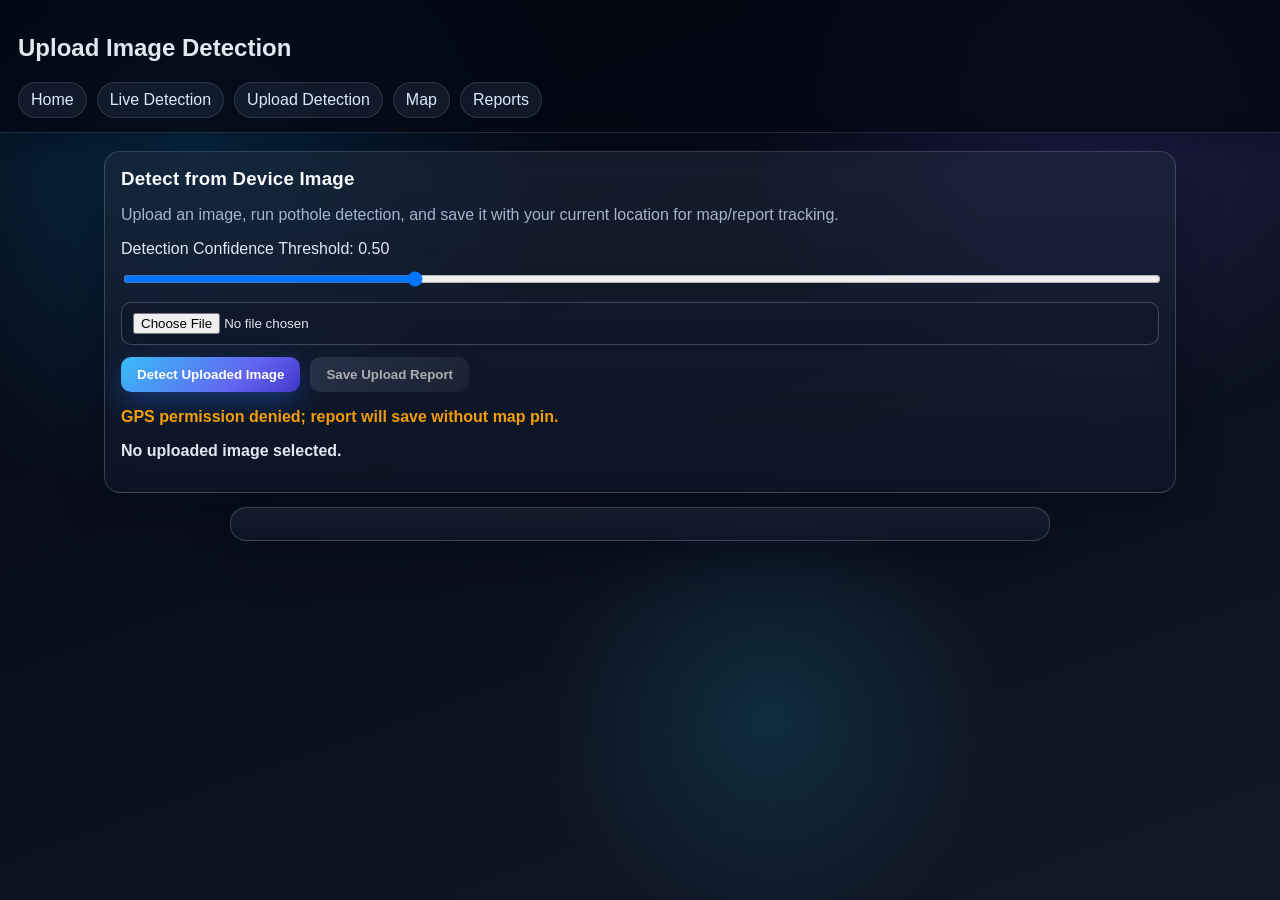
==== frontend/upload.html @ fb9c7d1e "Add files via upload" ====
<!DOCTYPE html>
<html lang="en">
  <head>
    <meta charset="UTF-8" />
    <meta name="viewport" content="width=device-width, initial-scale=1.0" />
    <title>Upload Detection</title>
    <link rel="stylesheet" href="./assets/css/style.css" />
    <style>
      .upload-wrap { position: relative; width: 100%; max-width: 820px; margin: auto; overflow: hidden; }
      #upload-preview, #upload-overlay { width: 100%; border-radius: 12px; display: none; }
      #upload-overlay { position: absolute; left: 0; top: 0; pointer-events: none; }
      .controls { display: flex; gap: 10px; flex-wrap: wrap; }
      .file-input { width: 100%; }
    </style>
  </head>
  <body>
    <header>
      <h2>Upload Image Detection</h2>
      <nav>
        <a href="./index.html">Home</a>
        <a href="./detect.html">Live Detection</a>
        <a href="./upload.html">Upload Detection</a>
        <a href="./map.html">Map</a>
        <a href="./reports.html">Reports</a>
      </nav>
    </header>
    <main>
      <div class="card">
        <h3 class="section-title">Detect from Device Image</h3>
        <p class="muted">Upload an image, run pothole detection, and save it with your current location for map/report tracking.</p>
        <label for="upload-confidence-range">Detection Confidence Threshold: <span id="upload-confidence-value">0.50</span></label>
        <input id="upload-confidence-range" type="range" min="0.35" max="0.9" step="0.01" value="0.5" />
        <input id="upload-input" class="file-input" type="file" accept="image/*" />
        <div class="controls" style="margin-top:12px;">
          <button class="btn" id="detect-upload-btn">Detect Uploaded Image</button>
          <button class="btn secondary" id="save-upload-btn" disabled>Save Upload Report</button>
        </div>
        <p id="gps-state" class="status">GPS not started</p>
        <p id="upload-state" class="status">No uploaded image selected.</p>
      </div>
      <div class="upload-wrap card">
        <img id="upload-preview" alt="Uploaded preview" />
        <canvas id="upload-overlay"></canvas>
      </div>
    </main>
    <script src="./assets/js/api.js"></script>
    <script src="./assets/js/upload.js"></script>
  </body>
</html>
---- frontend/assets/css/style.css ----
:root {
  --bg-1: #030712;
  --bg-2: #111827;
  --panel: rgba(255, 255, 255, 0.07);
  --panel-border: rgba(255, 255, 255, 0.18);
  --text: #e2e8f0;
  --muted: #a4b5cf;
  --primary: #38bdf8;
  --primary-strong: #6366f1;
  --ok: #22c55e;
  --warn: #f59e0b;
  --err: #f43f5e;
  --shadow: 0 18px 40px rgba(2, 8, 23, 0.4);
}

* {
  box-sizing: border-box;
}

body {
  margin: 0;
  font-family: "Inter", "Segoe UI", Arial, sans-serif;
  background: radial-gradient(circle at 15% 15%, #0ea5e933 0, transparent 28%),
    radial-gradient(circle at 85% 8%, #8b5cf633 0, transparent 26%),
    radial-gradient(circle at 60% 80%, #22d3ee22 0, transparent 22%),
    linear-gradient(160deg, var(--bg-1) 0%, var(--bg-2) 100%);
  color: var(--text);
  min-height: 100vh;
}

header {
  position: sticky;
  top: 0;
  z-index: 100;
  background: rgba(3, 7, 18, 0.78);
  backdrop-filter: blur(10px);
  color: #fff;
  padding: 14px 18px;
  border-bottom: 1px solid rgba(148, 163, 184, 0.22);
  box-shadow: 0 8px 20px rgba(2, 8, 23, 0.35);
}

nav {
  display: flex;
  gap: 10px;
  flex-wrap: wrap;
  margin-top: 8px;
}

nav a {
  color: #dbeafe;
  text-decoration: none;
  background: rgba(30, 41, 59, 0.55);
  padding: 8px 12px;
  border-radius: 999px;
  border: 1px solid rgba(255, 255, 255, 0.12);
  transition: transform 0.22s ease, background 0.22s ease, border-color 0.22s ease;
}

nav a:hover {
  background: linear-gradient(135deg, rgba(14, 165, 233, 0.35), rgba(99, 102, 241, 0.34));
  border-color: rgba(147, 197, 253, 0.6);
  transform: translateY(-2px);
}

main {
  max-width: 1100px;
  margin: 18px auto 22px;
  padding: 0 14px;
}

.card {
  background: linear-gradient(180deg, rgba(30, 41, 59, 0.58), rgba(15, 23, 42, 0.64));
  backdrop-filter: blur(10px);
  border-radius: 16px;
  padding: 16px;
  border: 1px solid var(--panel-border);
  box-shadow: var(--shadow);
  margin-bottom: 14px;
  transition: transform 0.24s ease, box-shadow 0.24s ease, border-color 0.24s ease;
}

.card:hover {
  transform: translateY(-2px);
  border-color: rgba(191, 219, 254, 0.45);
  box-shadow: 0 22px 48px rgba(2, 8, 23, 0.48);
}

.btn {
  border: 0;
  background: linear-gradient(135deg, var(--primary), var(--primary-strong) 65%, #4338ca);
  color: #fff;
  padding: 10px 16px;
  border-radius: 10px;
  cursor: pointer;
  font-weight: 700;
  box-shadow: 0 10px 24px rgba(37, 99, 235, 0.34);
  transition: transform 0.2s ease, box-shadow 0.2s ease, filter 0.2s ease;
}

.btn:hover {
  transform: translateY(-2px) scale(1.01);
  box-shadow: 0 14px 28px rgba(59, 130, 246, 0.42);
  filter: brightness(1.05);
}

.btn.secondary {
  background: linear-gradient(135deg, #334155, #1e293b);
  box-shadow: 0 10px 22px rgba(15, 23, 42, 0.4);
}

.btn:disabled {
  opacity: 0.65;
  cursor: not-allowed;
}

.status {
  font-weight: bold;
  transition: color 0.2s ease;
}

.ok {
  color: var(--ok);
}

.warn {
  color: var(--warn);
}

.err {
  color: var(--err);
}

.grid {
  display: grid;
  grid-template-columns: repeat(auto-fit, minmax(220px, 1fr));
  gap: 12px;
}

.hero {
  position: relative;
  overflow: hidden;
  padding: 24px;
}

.hero::after {
  content: "";
  position: absolute;
  width: 300px;
  height: 300px;
  right: -120px;
  top: -120px;
  background: radial-gradient(circle, rgba(56, 189, 248, 0.25) 0%, transparent 65%);
}

.hero h1 {
  margin: 0 0 10px;
  font-size: clamp(24px, 4vw, 36px);
}

.hero p {
  max-width: 760px;
}

.kpi-row {
  display: grid;
  grid-template-columns: repeat(auto-fit, minmax(150px, 1fr));
  gap: 12px;
  margin-top: 14px;
}

.kpi {
  background: rgba(15, 23, 42, 0.55);
  border: 1px solid rgba(148, 163, 184, 0.25);
  border-radius: 12px;
  padding: 12px;
}

.kpi .value {
  font-size: 24px;
  font-weight: 800;
  margin-bottom: 4px;
}

.flow {
  display: grid;
  grid-template-columns: repeat(auto-fit, minmax(200px, 1fr));
  gap: 10px;
}

.flow .step {
  background: rgba(2, 6, 23, 0.5);
  border: 1px solid rgba(148, 163, 184, 0.2);
  border-radius: 12px;
  padding: 12px;
}

.flow .step b {
  color: #7dd3fc;
}

.cta-row {
  display: flex;
  gap: 10px;
  flex-wrap: wrap;
}

.map-shell {
  display: grid;
  grid-template-columns: 1.8fr 1fr;
  gap: 14px;
}

.map-side .mini {
  background: rgba(2, 6, 23, 0.45);
  border: 1px solid rgba(148, 163, 184, 0.24);
  border-radius: 12px;
  padding: 10px;
  margin-bottom: 10px;
}

.report-card {
  transition: transform 0.25s ease, border-color 0.25s ease;
}

.report-card:hover {
  transform: translateY(-4px);
  border-color: rgba(56, 189, 248, 0.45);
}

img.report {
  width: 100%;
  border-radius: 8px;
}

.section-title {
  margin: 0 0 8px 0;
  color: #f8fafc;
  letter-spacing: 0.2px;
}

.muted {
  color: var(--muted);
}

.pill {
  display: inline-block;
  background: linear-gradient(135deg, rgba(59, 130, 246, 0.28), rgba(124, 58, 237, 0.28));
  color: #dbeafe;
  border: 1px solid rgba(191, 219, 254, 0.35);
  border-radius: 999px;
  padding: 5px 10px;
  font-size: 12px;
  margin-right: 6px;
  margin-bottom: 6px;
}

input,
select {
  width: 100%;
  border: 1px solid rgba(148, 163, 184, 0.35);
  background: rgba(15, 23, 42, 0.62);
  color: #e2e8f0;
  border-radius: 10px;
  padding: 10px 11px;
  outline: none;
  transition: border-color 0.2s ease, box-shadow 0.2s ease;
}

input:focus,
select:focus {
  border-color: rgba(96, 165, 250, 0.75);
  box-shadow: 0 0 0 4px rgba(59, 130, 246, 0.16);
}

ol li,
p,
label,
h2,
h3 {
  color: var(--text);
}

@media (max-width: 640px) {
  header {
    padding: 12px;
  }

  nav a {
    padding: 7px 10px;
    font-size: 14px;
  }

  .btn {
    width: 100%;
  }
}

@media (max-width: 900px) {
  .map-shell {
    grid-template-columns: 1fr;
  }
}
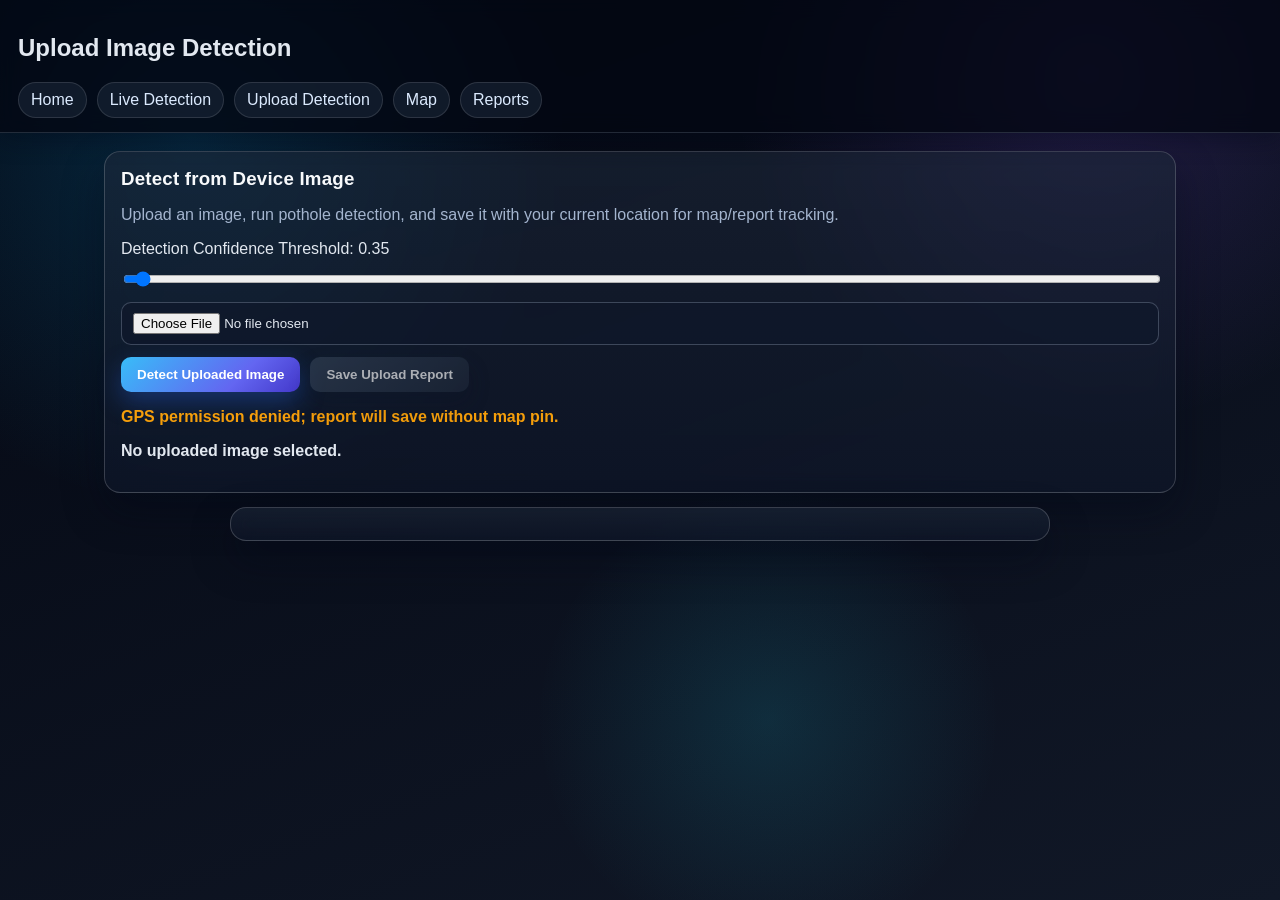
==== commit 2b024455: "Improve hosted pothole detection responsiveness and acceptance. Tune backend inference/filtering for" ====
--- a/frontend/upload.html
+++ b/frontend/upload.html
@@ -28,8 +28,8 @@
       <div class="card">
         <h3 class="section-title">Detect from Device Image</h3>
         <p class="muted">Upload an image, run pothole detection, and save it with your current location for map/report tracking.</p>
-        <label for="upload-confidence-range">Detection Confidence Threshold: <span id="upload-confidence-value">0.50</span></label>
-        <input id="upload-confidence-range" type="range" min="0.35" max="0.9" step="0.01" value="0.5" />
+        <label for="upload-confidence-range">Detection Confidence Threshold: <span id="upload-confidence-value">0.35</span></label>
+        <input id="upload-confidence-range" type="range" min="0.35" max="0.9" step="0.01" value="0.35" />
         <input id="upload-input" class="file-input" type="file" accept="image/*" />
         <div class="controls" style="margin-top:12px;">
           <button class="btn" id="detect-upload-btn">Detect Uploaded Image</button>
